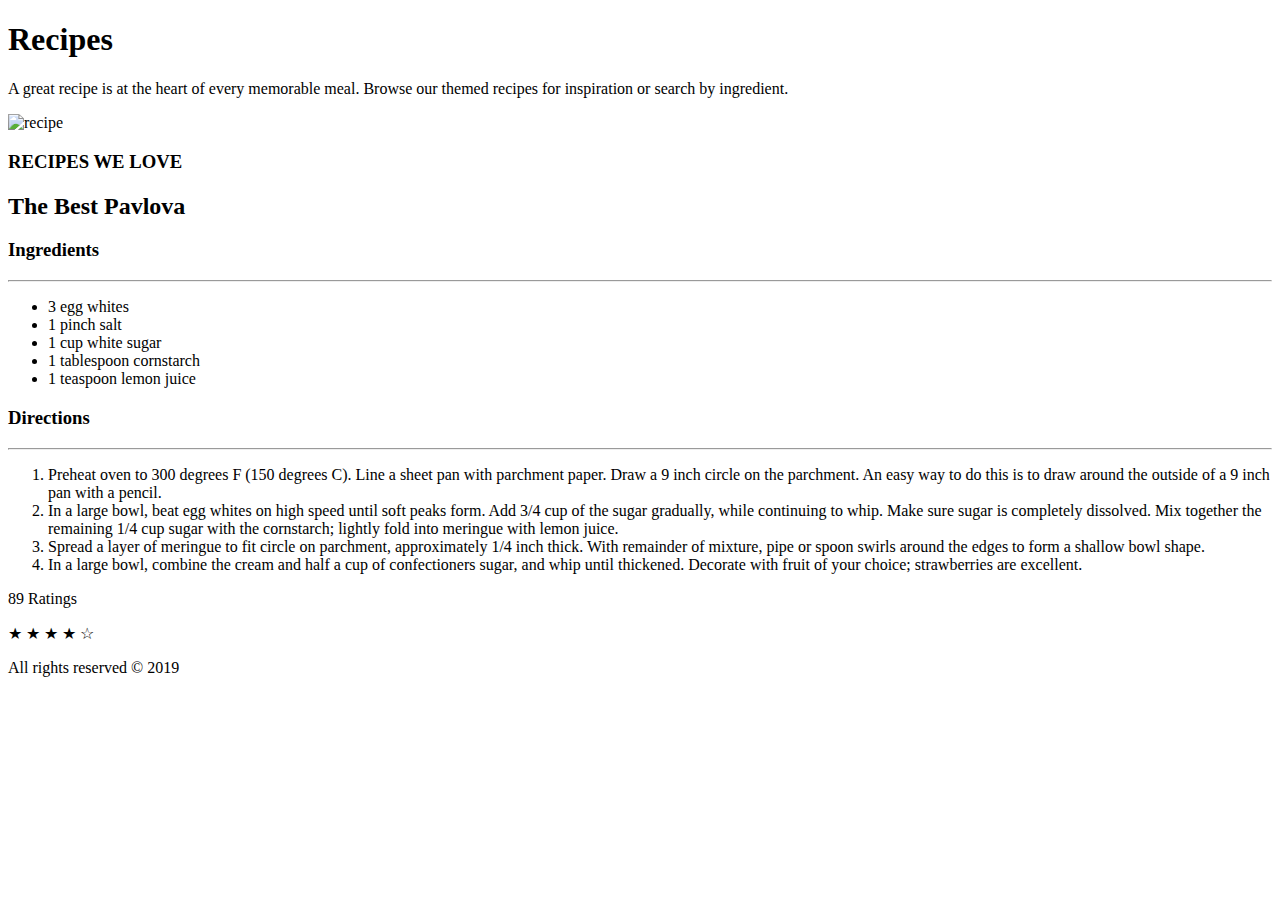
==== recipe.html @ 5b3ff114 "initail commit" ====
<!DOCTYPE html>
<html>
<head>
	<title>Recipe Pavlova</title>
</head>
<body>
	<div class="container">
	<header id="header" class="">
       <h1>Recipes</h1>
       <p>A great recipe is at the heart of every memorable meal. Browse our themed recipes for inspiration or search by ingredient.</p>
    </header><!-- /header -->

<div class="hero-image">
	<img src="http://www.sbs.com.au/food/sites/sbs.com.au.food/files/styles/full/public/curd-and-treacle.jpg" alt="recipe">
</div>
<h3>RECIPES WE LOVE</h3>
<h2>The Best Pavlova</h2>
<main>
	<div class="content">
		<h3>Ingredients</h3>
		<hr>
		<ul>
			<li>3 egg whites</li>
			<li>1 pinch salt</li>
			<li>1 cup white sugar</li>
			<li>1 tablespoon cornstarch</li>
			<li>1 teaspoon lemon juice</li>
		</ul>
		
		<h3>Directions</h3>
		<hr>
		<ol>
			<li>Preheat oven to 300 degrees F (150 degrees C). Line a sheet pan with parchment paper. Draw a 9 inch circle on the parchment. An easy way to do this is to draw around the outside of a 9 inch pan with a pencil.</li>
			<li>In a large bowl, beat egg whites on high speed until soft peaks form. Add 3/4 cup of the sugar gradually, while continuing to whip. Make sure sugar is completely dissolved. Mix together the remaining 1/4 cup sugar with the cornstarch; lightly fold into meringue with lemon juice.</li>
			<li>Spread a layer of meringue to fit circle on parchment, approximately 1/4 inch thick. With remainder of mixture, pipe or spoon swirls around the edges to form a shallow bowl shape.</li>
			<li>In a large bowl, combine the cream and half a cup of confectioners sugar, and whip until thickened. Decorate with fruit of your choice; strawberries are excellent.</li>
		</ol>

		<div class="rating">
			<p>89 Ratings</p>
			<span>&#9733;</span>
			<span>&#9733;</span>
			<span>&#9733;</span>
			<span>&#9733;</span>
			<span>&#9734;</span>
		</div>
	</div>
	
</main>

<footer>
	<p>All rights reserved &copy; 2019</p>
</footer>

</div>
</body>
</html>
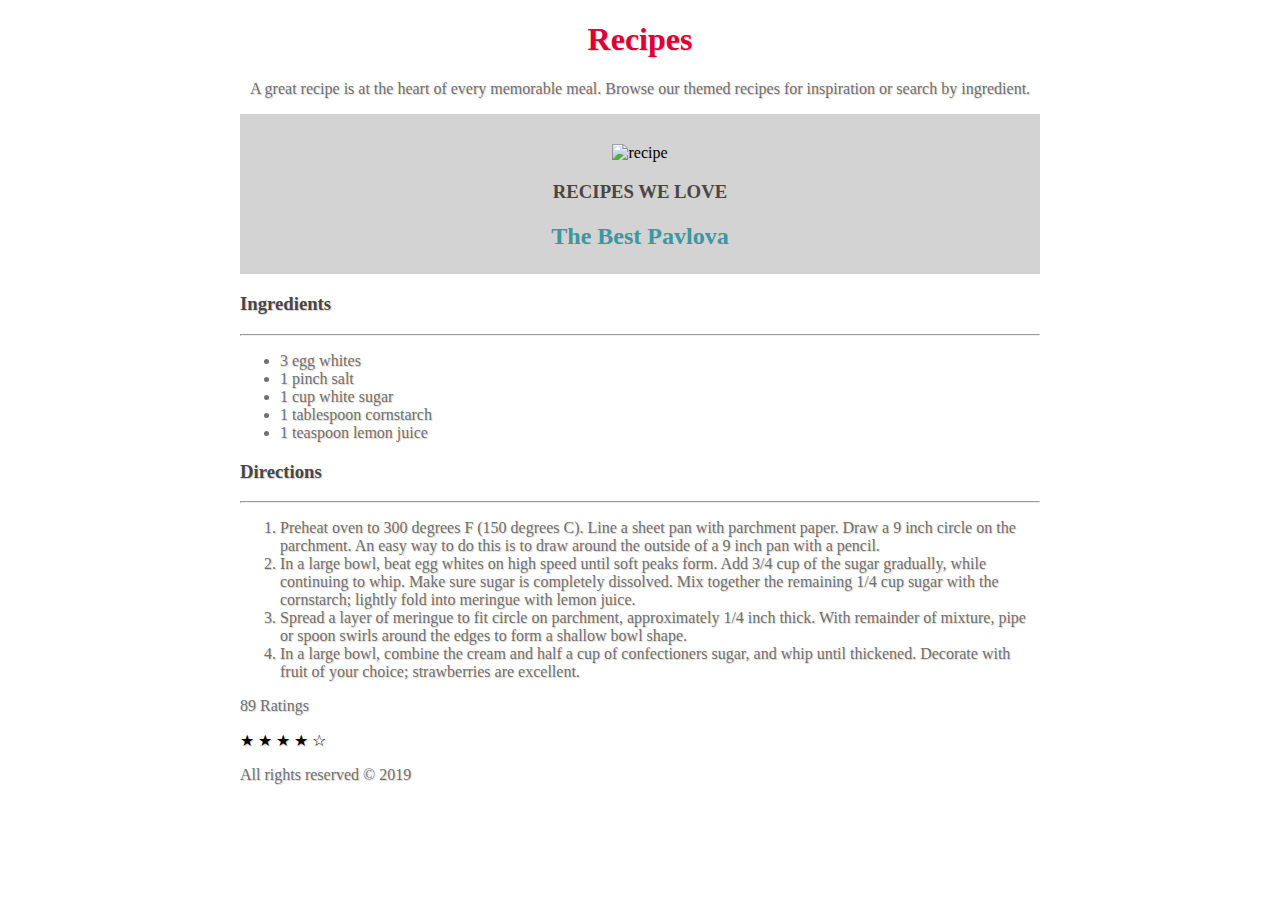
==== commit e47354c7: "css file first styles" ====
--- a/recipe.html
+++ b/recipe.html
@@ -2,19 +2,21 @@
 <html>
 <head>
 	<title>Recipe Pavlova</title>
+	<link rel="stylesheet" type="text/css" href="style.css">
 </head>
 <body>
 	<div class="container">
-	<header id="header" class="">
+	<header id="header">
        <h1>Recipes</h1>
        <p>A great recipe is at the heart of every memorable meal. Browse our themed recipes for inspiration or search by ingredient.</p>
     </header><!-- /header -->
 
 <div class="hero-image">
-	<img src="http://www.sbs.com.au/food/sites/sbs.com.au.food/files/styles/full/public/curd-and-treacle.jpg" alt="recipe">
+	<img id="image" src="http://www.sbs.com.au/food/sites/sbs.com.au.food/files/styles/full/public/curd-and-treacle.jpg" alt="recipe">
+	<h3>RECIPES WE LOVE</h3>
+	<h2>The Best Pavlova</h2>
 </div>
-<h3>RECIPES WE LOVE</h3>
-<h2>The Best Pavlova</h2>
+
 <main>
 	<div class="content">
 		<h3>Ingredients</h3>
--- a/style.css
+++ b/style.css
@@ -0,0 +1,48 @@
+.container {
+	width: 800px;
+  	text-align: left;
+  	margin-left: auto;
+  	margin-right: auto;
+ 	position: relative;
+
+	
+	text-shadow: 1px 1px 1px #D6CFC7;
+	padding-right: 50px;
+	padding-left: 50px;
+}
+
+.hero-image {
+	background-color: lightgray;
+	text-align: center;
+	padding-bottom: 5px;
+}
+
+#image {
+	padding-top: 30px;
+	}
+
+
+
+#header {
+	text-align: center;
+}
+
+p {
+	color: #707070;
+}
+
+li {
+	color: #707070;
+}
+
+h1 {
+	color: #DB0038;
+}
+
+h2 {
+	color: #3998A3;
+}
+
+h3 {
+	color: #474747;
+}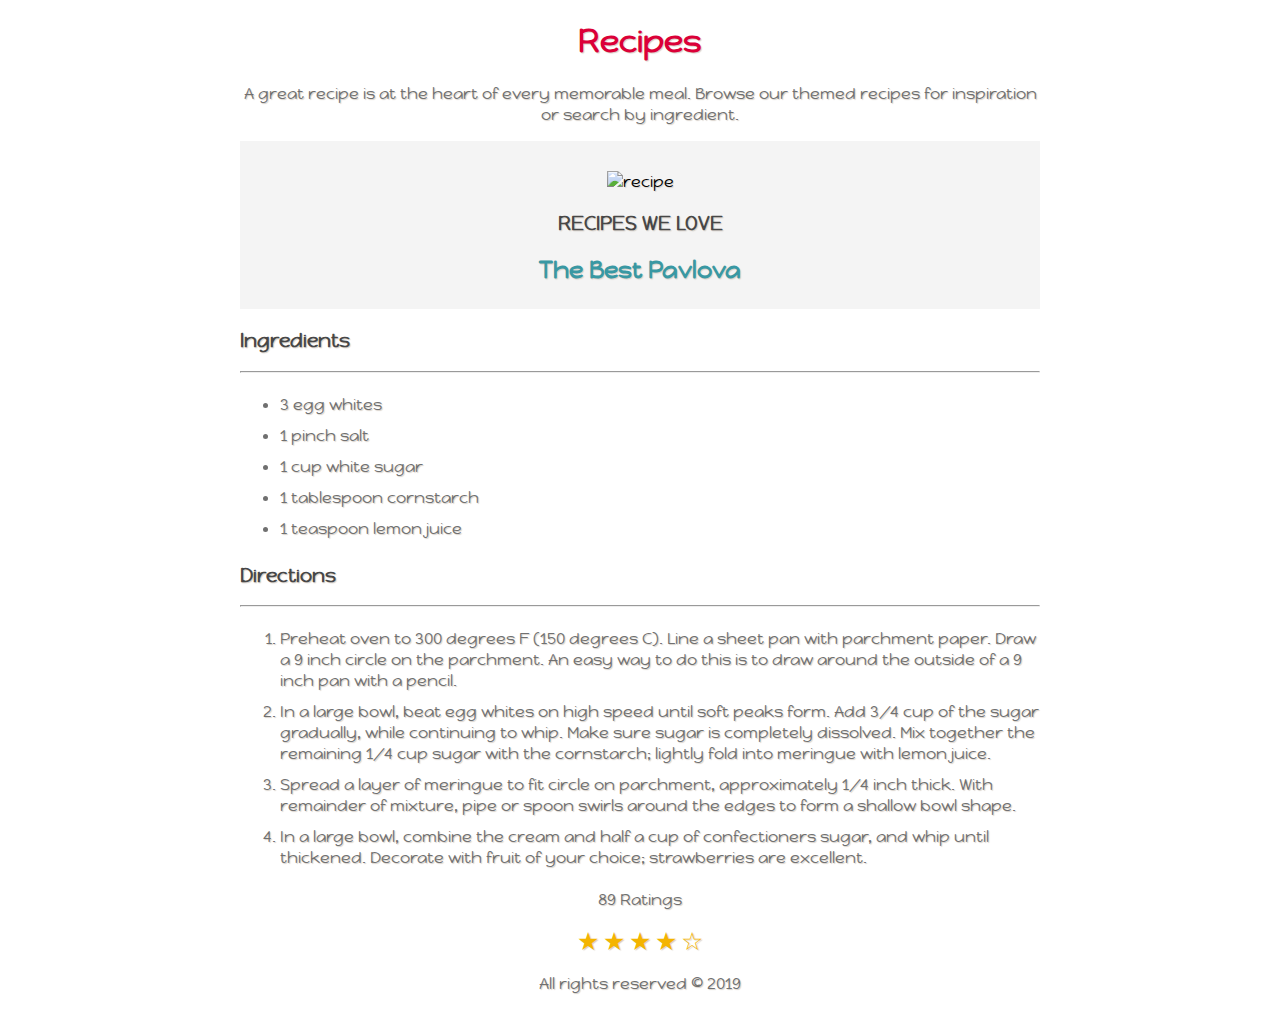
==== commit 1c5254e0: "finished recipe styles" ====
--- a/recipe.html
+++ b/recipe.html
@@ -3,6 +3,7 @@
 <head>
 	<title>Recipe Pavlova</title>
 	<link rel="stylesheet" type="text/css" href="style.css">
+	<link href="https://fonts.googleapis.com/css2?family=Happy+Monkey&display=swap" rel="stylesheet">
 </head>
 <body>
 	<div class="container">
@@ -38,19 +39,21 @@
 			<li>In a large bowl, combine the cream and half a cup of confectioners sugar, and whip until thickened. Decorate with fruit of your choice; strawberries are excellent.</li>
 		</ol>
 
-		<div class="rating">
-			<p>89 Ratings</p>
-			<span>&#9733;</span>
-			<span>&#9733;</span>
-			<span>&#9733;</span>
-			<span>&#9733;</span>
-			<span>&#9734;</span>
-		</div>
+		
 	</div>
 	
 </main>
 
 <footer>
+	<div class="rating">
+			<p>89 Ratings</p>
+			<span>&starf;</span>
+			<span>&#9733;</span>
+			<span>&#9733;</span>
+			<span>&#9733;</span>
+			<span>&#9734;</span>
+    </div>
+	
 	<p>All rights reserved &copy; 2019</p>
 </footer>
 
--- a/style.css
+++ b/style.css
@@ -9,10 +9,11 @@
 	text-shadow: 1px 1px 1px #D6CFC7;
 	padding-right: 50px;
 	padding-left: 50px;
+	font-family: 'Happy Monkey', cursive;
 }
 
 .hero-image {
-	background-color: lightgray;
+	background-color: #f4f4f4;
 	text-align: center;
 	padding-bottom: 5px;
 }
@@ -33,6 +34,8 @@
 
 li {
 	color: #707070;
+	padding-bottom: 5px;
+	padding-top: 5px;
 }
 
 h1 {
@@ -45,4 +48,13 @@
 
 h3 {
 	color: #474747;
-}+}
+
+span {
+	color: #F4B400;
+	font-size: 25px;
+}
+
+footer {
+	text-align: center;
+}
